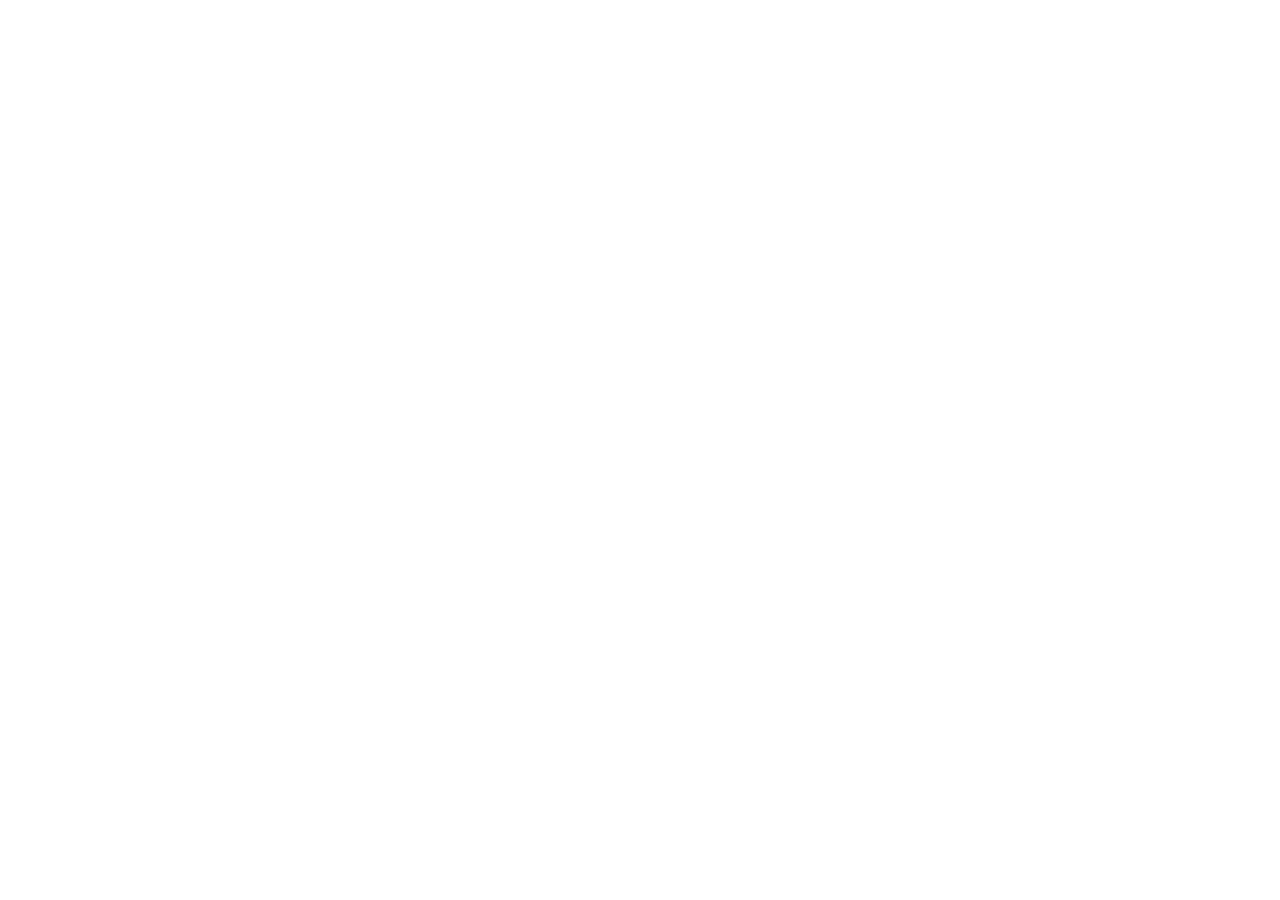
==== index.html @ 5a1bb1ad "Updates" ====
<!doctype html>
<html lang="en">
  <head>
    <meta charset="UTF-8" />
    <link rel="icon" href="/site-v2/assets/MarmoHead-C_zNqCXI.png" />
    <meta name="viewport" content="width=device-width, initial-scale=1.0" />

    <title>MARMO VR</title>
    <meta name="description" content="A VR experienced designed to bring back that familiar 2023 VR feeling." />
    <script type="module" crossorigin src="/site-v2/assets/index-CGURo45u.js"></script>
    <link rel="stylesheet" crossorigin href="/site-v2/assets/index-D1CltZ8w.css">
  </head>

  <body>
    <div id="root"></div>
  </body>
</html>
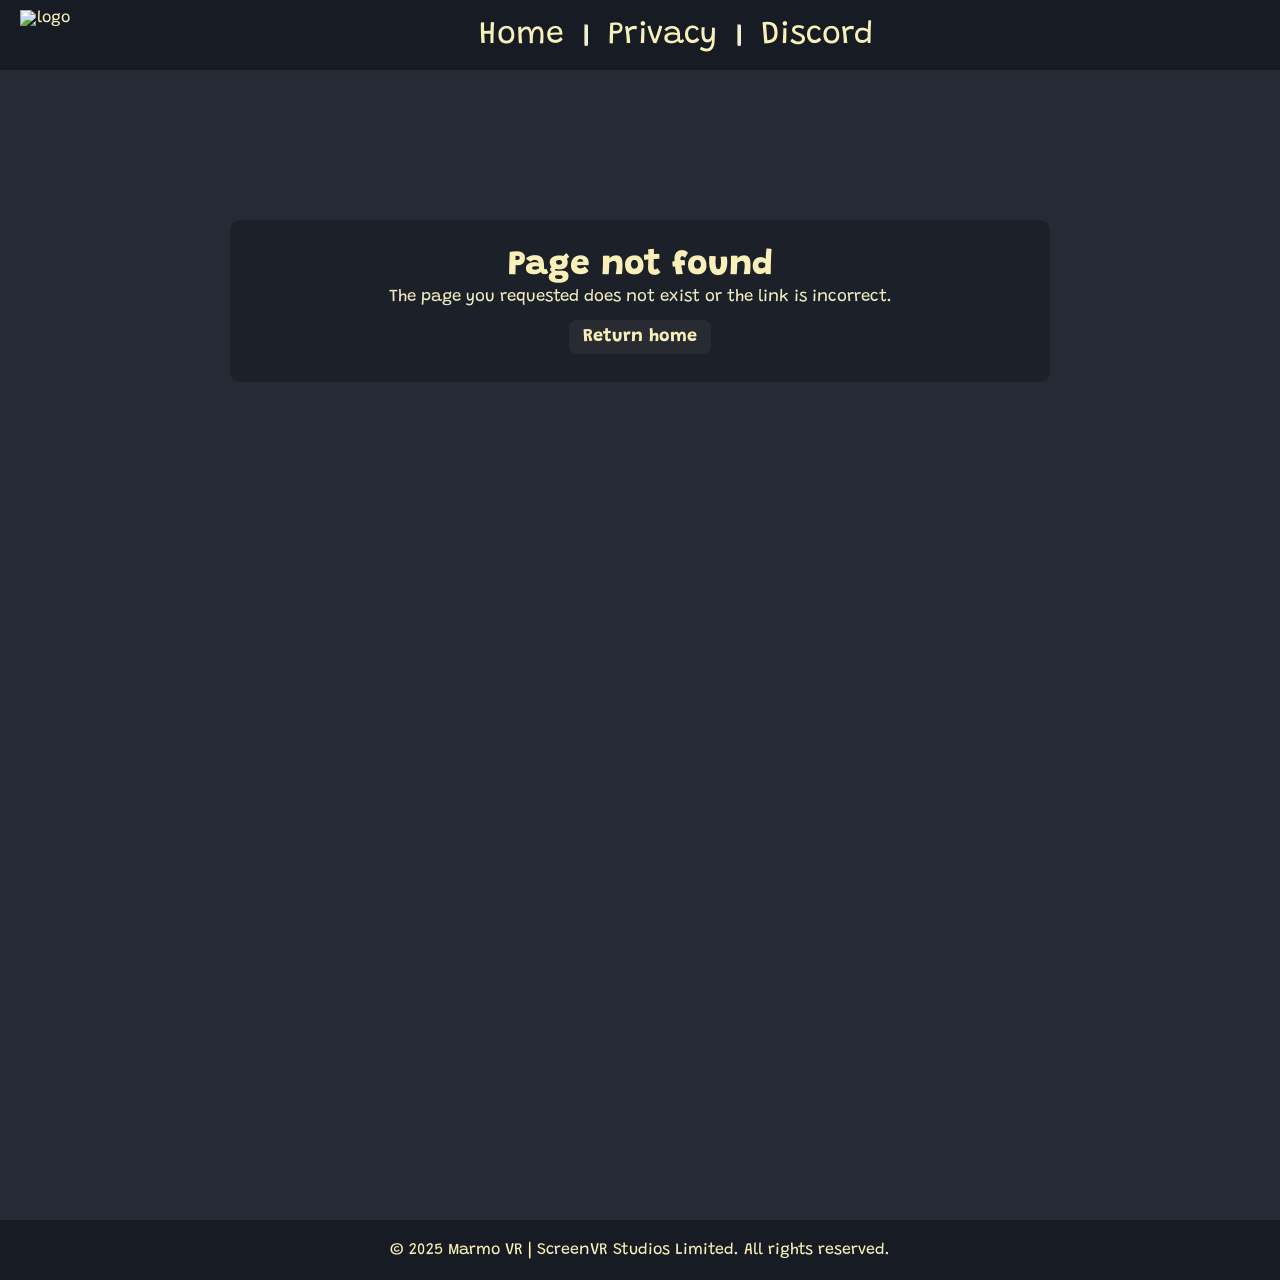
==== commit c91ca613: "Updates" ====
--- a/index.html
+++ b/index.html
@@ -2,16 +2,27 @@
 <html lang="en">
   <head>
     <meta charset="UTF-8" />
-    <link rel="icon" href="/site-v2/assets/MarmoHead-C_zNqCXI.png" />
+    <link rel="icon" href="/assets/MarmoHead-C_zNqCXI.png" />
     <meta name="viewport" content="width=device-width, initial-scale=1.0" />
+  
+    <title>Marmo VR</title>
+    <meta property="og:image" content="/assets/MarmoHead-C_zNqCXI.png" />
+    <meta name="description" content="A VR experienced designed to bring back that familiar 2023 VR feeling." />
+    <!-- Google tag (gtag.js) -->
+    <script async src="https://www.googletagmanager.com/gtag/js?id=G-12W40QYTZK"></script>
+    <script>
+      window.dataLayer = window.dataLayer || [];
+      function gtag(){dataLayer.push(arguments);}
+      gtag('js', new Date());
 
-    <title>MARMO VR</title>
-    <meta name="description" content="A VR experienced designed to bring back that familiar 2023 VR feeling." />
-    <script type="module" crossorigin src="/site-v2/assets/index-CGURo45u.js"></script>
-    <link rel="stylesheet" crossorigin href="/site-v2/assets/index-D1CltZ8w.css">
+      gtag('config', 'G-12W40QYTZK');
+    </script>
+    <script type="module" crossorigin src="/assets/index-BfifShBL.js"></script>
+    <link rel="stylesheet" crossorigin href="/assets/index-Deue4u0J.css">
   </head>
 
   <body>
     <div id="root"></div>
   </body>
+  
 </html>
--- a/assets/index-Deue4u0J.css
+++ b/assets/index-Deue4u0J.css
@@ -0,0 +1 @@
+@font-face{font-family:main;src:url(/assets/Grandstander-VariableFont_wght-DhpziJym.ttf)}a{text-decoration:none;color:#f8efb9}body{margin:0;overflow-x:hidden;font-family:main;background-color:#252a35}html{overflow:scroll;overflow-x:hidden;scroll-behavior:smooth}::-webkit-scrollbar{width:0;background:transparent}.header-container{background-image:url(/assets/Forest-B0ADjTDj.png);background-position:center;background-size:cover;background-color:#000;width:100%;height:100vh;display:flex;flex-direction:column;align-items:center}.header-logo{display:flex;width:50%;position:relative;padding-top:0;margin-top:200px;filter:drop-shadow(3px 4px 0px rgba(0,0,0,.542));animation:logo-bounce 2s infinite ease-in-out}.coming-soon{align-self:center;margin-top:100px;position:relative;font-size:3rem;color:#ebebeb;font-weight:700;text-shadow:2px 2px 0px rgba(0,0,0,.5);display:flex;align-items:center;gap:10px}.invalid{font-size:large;text-align:center;display:flex;position:relative;margin-top:100px}.invalid>h1{top:0}.learn-more{margin-top:50px;font-size:1.5rem;color:#f8efb9;font-weight:500;text-shadow:2px 2px 0px rgba(0,0,0,.5)}.arrow-icon{width:20px;margin-top:20px;margin-left:10px;filter:drop-shadow(2px 2px 0px rgba(0,0,0,.542));animation:arrow-oscillate 2s infinite ease-in-out}.about-container{width:100%;height:150vh;background-color:#252a35;z-index:1;position:relative;top:0;display:flex;flex-direction:column;align-items:center;color:#fff}.about-container>h1{margin-top:0;padding-top:50px;color:#f8efb9;font-size:3rem}.about-content{width:60%;font-size:1.5rem;line-height:2rem;margin-top:20px;text-align:center}.nav-bar-container{position:fixed;top:0;left:0;display:flex;align-items:center;gap:20px;background-color:#151a22dc;color:#f8efb9;width:100%;height:70px;text-align:center;z-index:1000;-webkit-backdrop-filter:blur(5px);backdrop-filter:blur(5px);justify-content:center;padding:0 16px}.nav-logo{width:50px;height:50px;left:20px;position:absolute;transition:transform 1s ease-in-out}.nav-logo:hover{cursor:pointer;transform:rotate(360deg)}.nav-items{list-style:none;display:flex;gap:20px;font-size:2rem;align-items:center}.nav-item{cursor:pointer;transition:.2s ease-out}.nav-item:hover{scale:1.1;text-shadow:0px 0px 9px rgba(255,254,171,.402)}.nav-divider{width:2px;border-radius:50px;height:20px;background-color:#f8efb9}.privacy-page{padding:80px 16px;min-height:100vh;display:flex;justify-content:center;align-items:flex-start;color:#f5f2d7}.privacy-inner{width:100%;max-width:900px;background:#151a2299;border-radius:10px;padding:40px;box-sizing:border-box}.privacy-inner h1{margin:0 0 18px;font-size:2.6rem;color:#f8efb9;text-align:left;font-weight:800}.privacy-inner h2{font-size:1.8rem;color:#f8efb9;margin:40px 0 20px;text-align:left;font-weight:800;text-decoration:none;letter-spacing:1px}.privacy-inner h3{font-size:1.4rem;color:#f5f2d7;margin:20px 0 10px;text-align:left;font-weight:650}.privacy-inner p{margin:0 0 12px;font-size:1.1rem;line-height:1.8;color:#efe9bf;text-align:left;max-width:85ch}.coming-soon a{color:#ebebeb;transition:.2s ease-in-out}.coming-soon a:hover{font-size:3.1rem;color:silver}.privacy-content{margin:0 0 12px;font-size:1.1rem;line-height:1.8;color:#efe9bf;text-align:left;max-width:85ch}.privacy-list{text-align:left;list-style:none;padding:0;margin:12px 0 0;display:flex;flex-direction:column;gap:8px;align-items:flex-start}.privacy-item{display:inline-flex;align-items:flex-start;justify-content:flex-start;gap:10px;padding:8px 12px;text-align:left;border-bottom:none;font-size:1rem;color:#efe9bf;background:transparent}.privacy-item:before{content:"➤";color:#f8efb9;font-size:.85rem;line-height:1;flex:none;margin-top:0}.privacy-inner hr{display:none}@media(max-width:600px){.privacy-inner{padding:20px;margin-left:0}.privacy-inner h1{font-size:1.6rem}.privacy-inner h2{font-size:1.05rem}.privacy-inner h3{font-size:1rem}.privacy-item{font-size:.98rem}}.discord-container{width:100%;height:100vh;background-color:#252a35;color:#f8efb9;display:flex;flex-direction:column;align-items:center;padding-top:100px}.discord-icon{width:50px}.logo-list{list-style:none;display:flex;gap:40px;margin-top:70px;position:absolute;left:50%}.logo-item{width:170px}.logo-item img{width:100%;margin:20px;filter:drop-shadow(3px 3px 0px rgba(0,0,0,.463))}@media(max-width:767px){.logo-list{transform:translate(-60%)}.coming-soon{font-size:2rem;margin-top:50px}.privacy-list{min-width:300px;width:40%;font-size:1.3rem}.header-logo{width:70%;min-width:300px}.nav-bar-container{gap:clamp(10px,2vw,20px)}.nav-logo{width:clamp(40px);height:clamp(40px)}.about-content{width:80%;font-size:1.2rem;line-height:1.8rem;margin-top:20px}.discord-icon{width:40px}.logo-item{width:120px}#meta-logo{width:100px}.nav-items{gap:clamp(10px,2vw,20px);font-size:clamp(1rem,4vw,2rem)}.about-container>h1{font-size:2rem}}.footer-container{width:100%;height:60px;background-color:#151a22dc;color:#f8efb9;display:flex;align-items:center;justify-content:center;font-size:1rem;position:static;bottom:0;margin-top:50px;-webkit-backdrop-filter:blur(5px);backdrop-filter:blur(5px)}@media(min-width:768px){.header-logo{width:500px}.privacy-list{width:50%;font-size:1.5rem}.logo-list{transform:translate(-57%)}.nav-items{font-size:clamp(1.5rem,3vw,2rem);gap:clamp(15px,2vw,20px)}.about-container>h1{font-size:3rem}}@keyframes arrow-oscillate{0%{transform:translateY(0)}50%{transform:translateY(10px)}to{transform:translateY(0)}}@keyframes logo-bounce{0%{scale:.98}50%{scale:1.02}to{scale:.98}}.invalid,.notfound{display:flex;flex-direction:column;align-items:center;gap:18px;padding:120px 16px;min-height:calc(100vh - 70px);color:#f5f2d7;background:transparent;text-align:center}.invalid .invalid-inner,.notfound .invalid-inner{width:100%;max-width:820px;background:#151a2299;border-radius:10px;padding:28px;box-sizing:border-box}.invalid h1,.notfound h1{margin:0;font-size:2.2rem;color:#f8efb9;font-weight:800}.invalid p,.notfound p{margin:0;font-size:1.05rem;line-height:1.7;color:#efe9bf}.invalid .actions,.notfound .actions{display:flex;gap:14px;justify-content:center;margin-top:8px}.invalid a,.notfound a{color:#f8efb9;background:#f8efb90f;padding:8px 14px;border-radius:8px;text-decoration:none;font-weight:700}@media(max-width:768px){.invalid,.notfound{padding:60px 12px}.invalid h1,.notfound h1{font-size:1.5rem}.invalid p,.notfound p{font-size:.98rem}.invalid .invalid-inner,.notfound .invalid-inner{padding:18px}.coming-soon a:hover{font-size:2.1rem;color:silver}}main,.privacy-page,.about-container{padding-top:70px}
